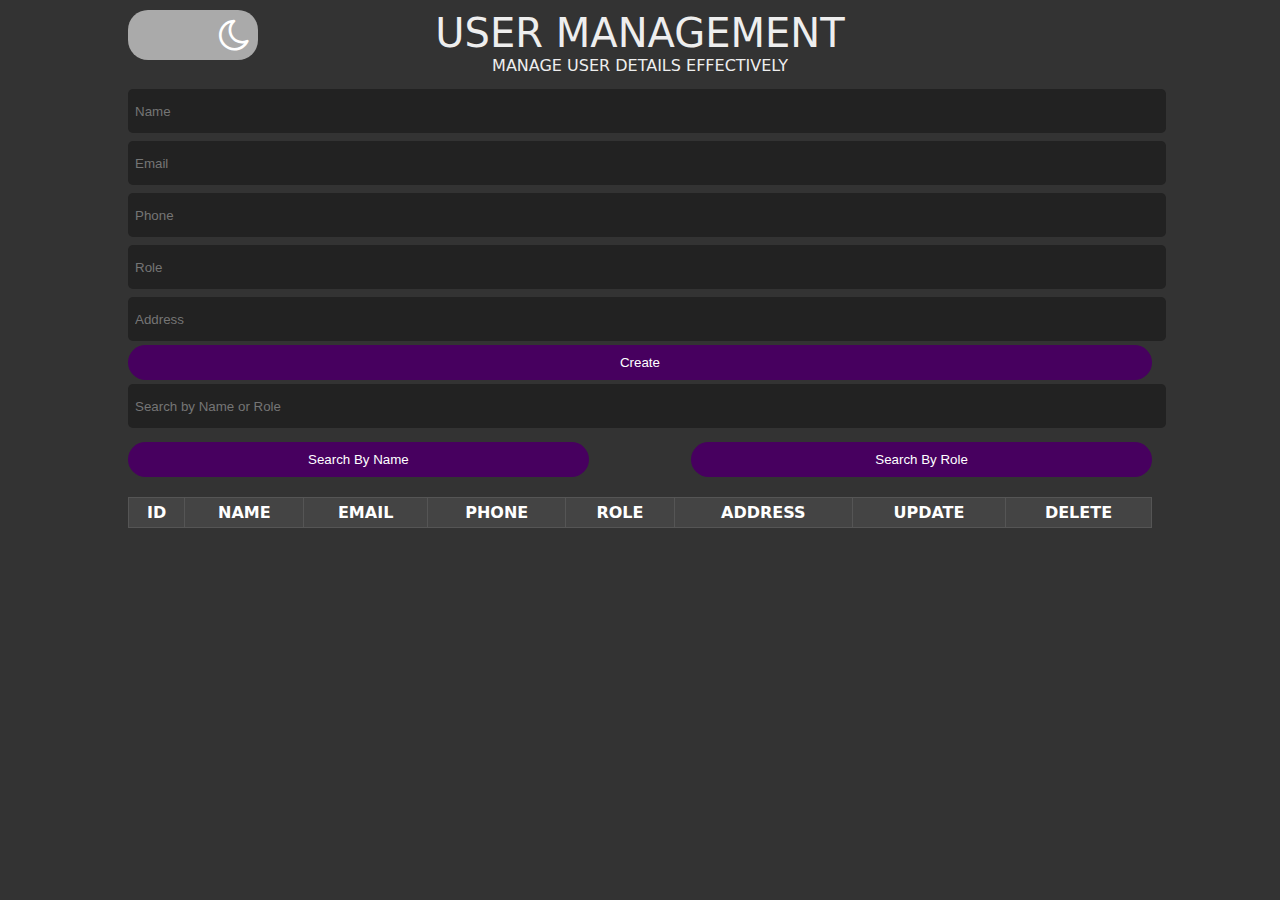
==== index.html @ 6bd6cd6b "create a user management web app" ====
<!DOCTYPE html>
<html lang="en">
<head>
  <meta charset="UTF-8" />
  <meta name="viewport" content="width=device-width, initial-scale=1.0" />
  <title>User Management</title>
  <link rel="stylesheet" href="https://cdnjs.cloudflare.com/ajax/libs/font-awesome/4.7.0/css/font-awesome.min.css" />
  <link href="https://fonts.googleapis.com/icon?family=Material+Icons" rel="stylesheet" />
  <link rel="stylesheet" href="style.css" />
</head>
<body>
  <div class="user-management">
    <button id="lightDarkModeBtn" onclick="lightMode()"><i id="moon" class="fa fa-moon-o"></i></button>
    <div class="head">
      <p class="h1">User Management</p>
      <p>Manage user details effectively</p>
    </div>

    <div class="inputs">
      <input type="text" placeholder="Name" id="name" />
      <input type="email" placeholder="Email" id="email" />
      <input type="number" placeholder="Phone" id="phone" />
      <input type="text" placeholder="Role" id="role" />
      <input type="text" placeholder="Address" id="address" />
      <button id="submit">Create</button>
    </div>

    <div class="outputs">
      <div class="searchBlock">
        <input
          onkeyup="searchData(this.value)"
          type="text"
          id="search"
          placeholder="Search by Name or Role"
        />
        <div class="btnSearch">
          <button onclick="getSearchMood(this.id)" id="searchName">Search By Name</button>
          <button onclick="getSearchMood(this.id)" id="searchRole">Search By Role</button>
        </div>
      </div>
      <div id="deleteAll">
        <button id="btnDelete" onclick="deleteAllItems()">Delete All</button>
      </div>
      <div class="table">
        <table>
          <tr>
            <th>ID</th>
            <th>Name</th>
            <th>Email</th>
            <th>Phone</th>
            <th>Role</th>
            <th>Address</th>
            <th>Update</th>
            <th>Delete</th>
          </tr>
          <tbody id="tbody"></tbody>
        </table>
      </div>
    </div>
  </div>
  <script src="script.js"></script>
</body>
</html>
---- style.css ----
/* Reset */
* {
  margin: 0;
  padding: 0;
}

/* General Styles */
body {
  background-color: #333;
  color: #eee;
  font-family: system-ui;
}

/* User Management Container */
.user-management {
  width: 80%;
  margin: auto;
}
.h1{
  font-size: 40px;
}
/* Header Section */
.head {
  text-align: center;
  text-transform: uppercase;
  margin: 10px 0;
}

.head h1 {
  color: #fff;
}

/* Input Styles */
input {
  width: 100%;
  height: 30px;
  outline: none;
  border: none;
  background-color: #222;
  margin: 4px 0;
  border-radius: 5px;
  padding: 7px;
  color: #fff;
  transition: all 0.5s ease;
}

input:focus {
  background-color: #111;
  transform: scale(1.04);
}

.input {
  background-color: #dddddd;
  color: #111;
}

.input:focus {
  background-color: #bbb;
  transform: scale(1.04);
}

.body {
  background-color: white;
  color: #111;
}

.button {
  background-color: #9b02dd !important;
}

.button:hover {
  background-color: #9b02ee !important;
}

.Header {
  color: #111;
}

button {
  width: 100%;
  height: 35px;
  border: none;
  border-radius: 20px;
  cursor: pointer;
  background-color: #47005f;
  color: #fff;
  transition: 0.5s;
  text-transform: capitalize;
}

button:hover {
  background-color: #470066;
  letter-spacing: 1px;
}

/* Search Section */
.btnSearch {
  display: flex;
  justify-content: space-between;
  margin-top: 10px;
}

.btnSearch button {
  width: 45%;
}

/* Table Section */
table {
  width: 100%;
  text-align: center;
  margin: 10px 0;
  border-collapse: collapse;
}

table th,
table td {
  padding: 5px;
  border: 1px solid #555;
}

table th {
  text-transform: uppercase;
  background-color: #444;
  color: #fff;
}

#tbody tr:nth-child(even) {
  background-color: #2a2a2a;
}

/* Delete All Button */
#deleteAll {
  margin: 20px 0;
  text-align: center;
}

#btnDelete {
  background-color: #a00d02;
  color: #fff;
  border: none;
  padding: 10px;
  border-radius: 5px;
  cursor: pointer;
}

#btnDelete:hover {
  background-color: #b50f03;
}

/* Light/Dark Mode Button */
#lightDarkModeBtn {
  padding: 6px;
  width: 130px;
  height: 50px;
  position: absolute;
  left: 10%;
  display: flex;
  justify-content: center;
  align-items: center;
  background-color: #aaa !important;
  transition: right 2s;
  z-index: 1;
  cursor: pointer;
}

#lightDarkModeBtn i {
  font-size: 36px;
}

@keyframes sun {
  from {
    left: 10%;
    transform: rotate(0deg);
  }
  to {
    left: 70%;
    transform: rotate(360deg);
  }
}

#sun {
  position: absolute;
  left: 10%;
  animation-name: sun;
  animation-duration: 1s;
  animation-fill-mode: forwards;
}

@keyframes moon {
  from {
    left: 70%;
    transform: rotate(360deg);
  }
  to {
    left: 10%;
    transform: rotate(0deg);
  }
}

#moon {
  position: absolute;
  left: 70%;
  animation-name: moon;
  animation-duration: 1s;
  animation-fill-mode: forwards;
}

/* Responsive Styling */
@media (max-width: 600px) {
  #sun,
  #moon {
    font-size: 25px;
  }

  #lightDarkModeBtn {
    width: 20%;
    height: 40px;
  }

  @keyframes sun {
    from {
      left: 10%;
      transform: rotate(0deg);
    }
    to {
      left: 65%;
      transform: rotate(360deg);
    }
  }

  @keyframes moon {
    from {
      left: 65%;
      transform: rotate(360deg);
    }
    to {
      left: 10%;
      transform: rotate(0deg);
    }
  }
}

@media (max-width: 400px) {
  @keyframes sun {
    from {
      left: 10%;
      transform: rotate(0deg);
    }
    to {
      left: 50%;
      transform: rotate(360deg);
    }
  }

  @keyframes moon {
    from {
      left: 50%;
      transform: rotate(360deg);
    }
    to {
      left: 10%;
      transform: rotate(0deg);
    }
  }
}
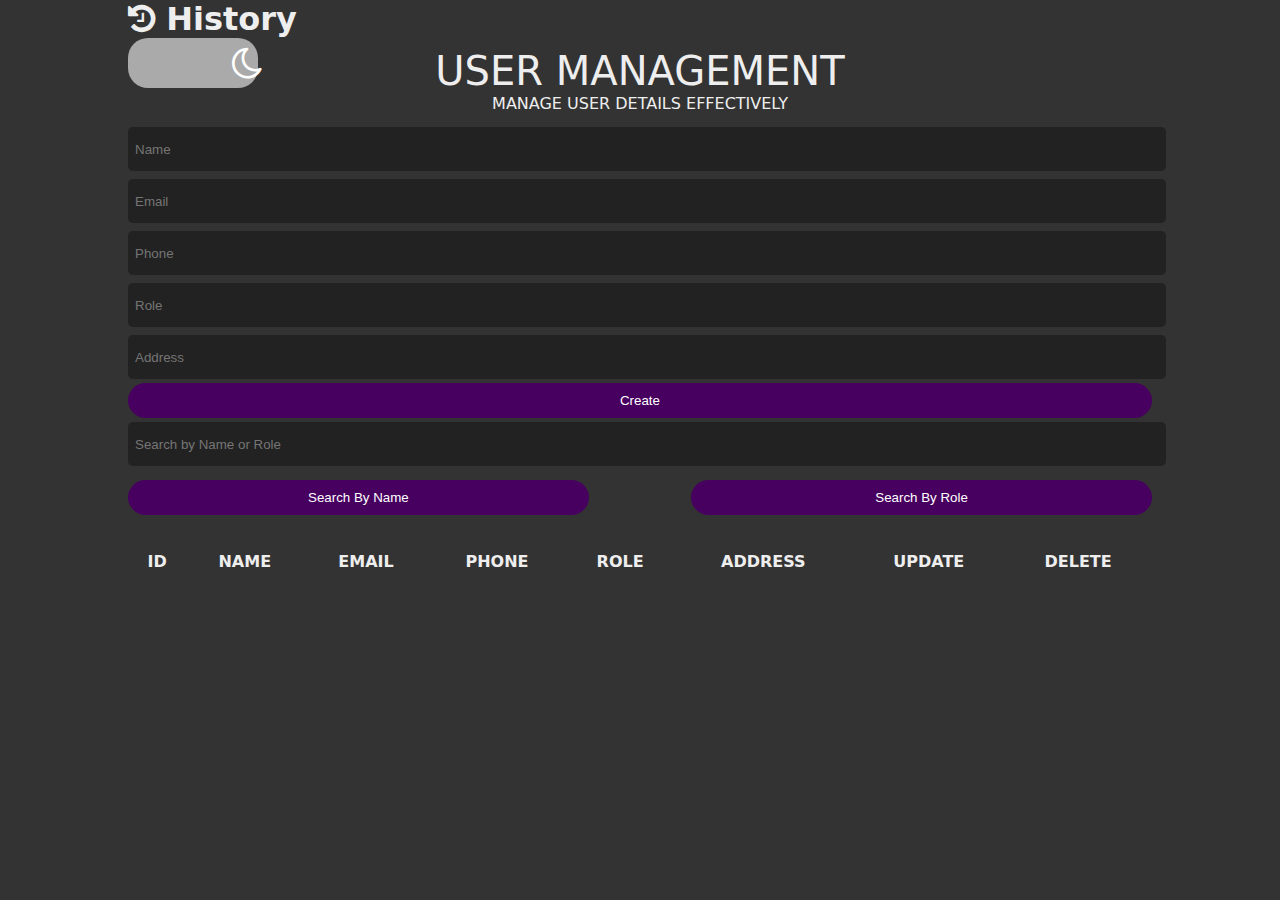
==== commit f23cc7e9: "add history page" ====
--- a/index.html
+++ b/index.html
@@ -10,6 +10,9 @@
 </head>
 <body>
   <div class="user-management">
+    <div>
+      <h1 id="btnHistory" onclick="window.location.href='history.html'"><i class='fa fa-history'></i> History</h1>
+    </div>
     <button id="lightDarkModeBtn" onclick="lightMode()"><i id="moon" class="fa fa-moon-o"></i></button>
     <div class="head">
       <p class="h1">User Management</p>
--- a/style.css
+++ b/style.css
@@ -1,25 +1,24 @@
-/* Reset */
 * {
   margin: 0;
   padding: 0;
 }
 
-/* General Styles */
 body {
   background-color: #333;
   color: #eee;
   font-family: system-ui;
 }
 
-/* User Management Container */
 .user-management {
   width: 80%;
   margin: auto;
-}
-.h1{
+  animation: fadeIn 1s ease-in-out;
+}
+
+.h1 {
   font-size: 40px;
 }
-/* Header Section */
+
 .head {
   text-align: center;
   text-transform: uppercase;
@@ -30,7 +29,6 @@
   color: #fff;
 }
 
-/* Input Styles */
 input {
   width: 100%;
   height: 30px;
@@ -46,7 +44,9 @@
 
 input:focus {
   background-color: #111;
-  transform: scale(1.04);
+  transform: scale(1.05);
+  border-bottom: 2px solid #9b02dd;
+  transition: transform 0.3s ease, border-bottom 0.3s ease;
 }
 
 .input {
@@ -91,9 +91,14 @@
 button:hover {
   background-color: #470066;
   letter-spacing: 1px;
-}
-
-/* Search Section */
+  transform: scale(1.05);
+  transition: transform 0.3s ease, background-color 0.3s ease;
+}
+
+button:active {
+  transform: scale(0.98);
+}
+
 .btnSearch {
   display: flex;
   justify-content: space-between;
@@ -104,32 +109,32 @@
   width: 45%;
 }
 
-/* Table Section */
 table {
   width: 100%;
   text-align: center;
   margin: 10px 0;
-  border-collapse: collapse;
-}
-
-table th,
-table td {
-  padding: 5px;
-  border: 1px solid #555;
+}
+
+.table {
+  overflow: hidden;
+  overflow-x: scroll;
 }
 
 table th {
   text-transform: uppercase;
-  background-color: #444;
-  color: #fff;
-}
-
-#tbody tr:nth-child(even) {
-  background-color: #2a2a2a;
-}
-
-/* Delete All Button */
-#deleteAll {
+}
+
+th, td {
+  padding: 5px;
+}
+
+table tr:hover {
+  background-color: #333;
+  transform: scale(1.02);
+  transition: transform 0.3s ease, background-color 0.3s ease;
+}
+
+#deleteAll, #backToMain {
   margin: 20px 0;
   text-align: center;
 }
@@ -147,7 +152,6 @@
   background-color: #b50f03;
 }
 
-/* Light/Dark Mode Button */
 #lightDarkModeBtn {
   padding: 6px;
   width: 130px;
@@ -167,28 +171,44 @@
   font-size: 36px;
 }
 
-@keyframes sun {
+#sun, #moon {
+  position: absolute;
+  transition: all 0.5s ease;
+}
+
+#sun {
+  left: 10%;
+  animation: sunMove 1s forwards;
+}
+
+#moon {
+  left: 80%;
+  animation: moonMove 1s forwards;
+}
+
+@keyframes fadeIn {
+  0% {
+    opacity: 0;
+  }
+  100% {
+    opacity: 1;
+  }
+}
+
+@keyframes sunMove {
   from {
     left: 10%;
     transform: rotate(0deg);
   }
   to {
-    left: 70%;
+    left: 80%;
     transform: rotate(360deg);
   }
 }
 
-#sun {
-  position: absolute;
-  left: 10%;
-  animation-name: sun;
-  animation-duration: 1s;
-  animation-fill-mode: forwards;
-}
-
-@keyframes moon {
+@keyframes moonMove {
   from {
-    left: 70%;
+    left: 80%;
     transform: rotate(360deg);
   }
   to {
@@ -197,18 +217,8 @@
   }
 }
 
-#moon {
-  position: absolute;
-  left: 70%;
-  animation-name: moon;
-  animation-duration: 1s;
-  animation-fill-mode: forwards;
-}
-
-/* Responsive Styling */
 @media (max-width: 600px) {
-  #sun,
-  #moon {
+  #sun, #moon {
     font-size: 25px;
   }
 
@@ -217,7 +227,7 @@
     height: 40px;
   }
 
-  @keyframes sun {
+  @keyframes sunMove {
     from {
       left: 10%;
       transform: rotate(0deg);
@@ -228,7 +238,7 @@
     }
   }
 
-  @keyframes moon {
+  @keyframes moonMove {
     from {
       left: 65%;
       transform: rotate(360deg);
@@ -241,7 +251,7 @@
 }
 
 @media (max-width: 400px) {
-  @keyframes sun {
+  @keyframes sunMove {
     from {
       left: 10%;
       transform: rotate(0deg);
@@ -252,7 +262,7 @@
     }
   }
 
-  @keyframes moon {
+  @keyframes moonMove {
     from {
       left: 50%;
       transform: rotate(360deg);
@@ -262,4 +272,4 @@
       transform: rotate(0deg);
     }
   }
-}
+}